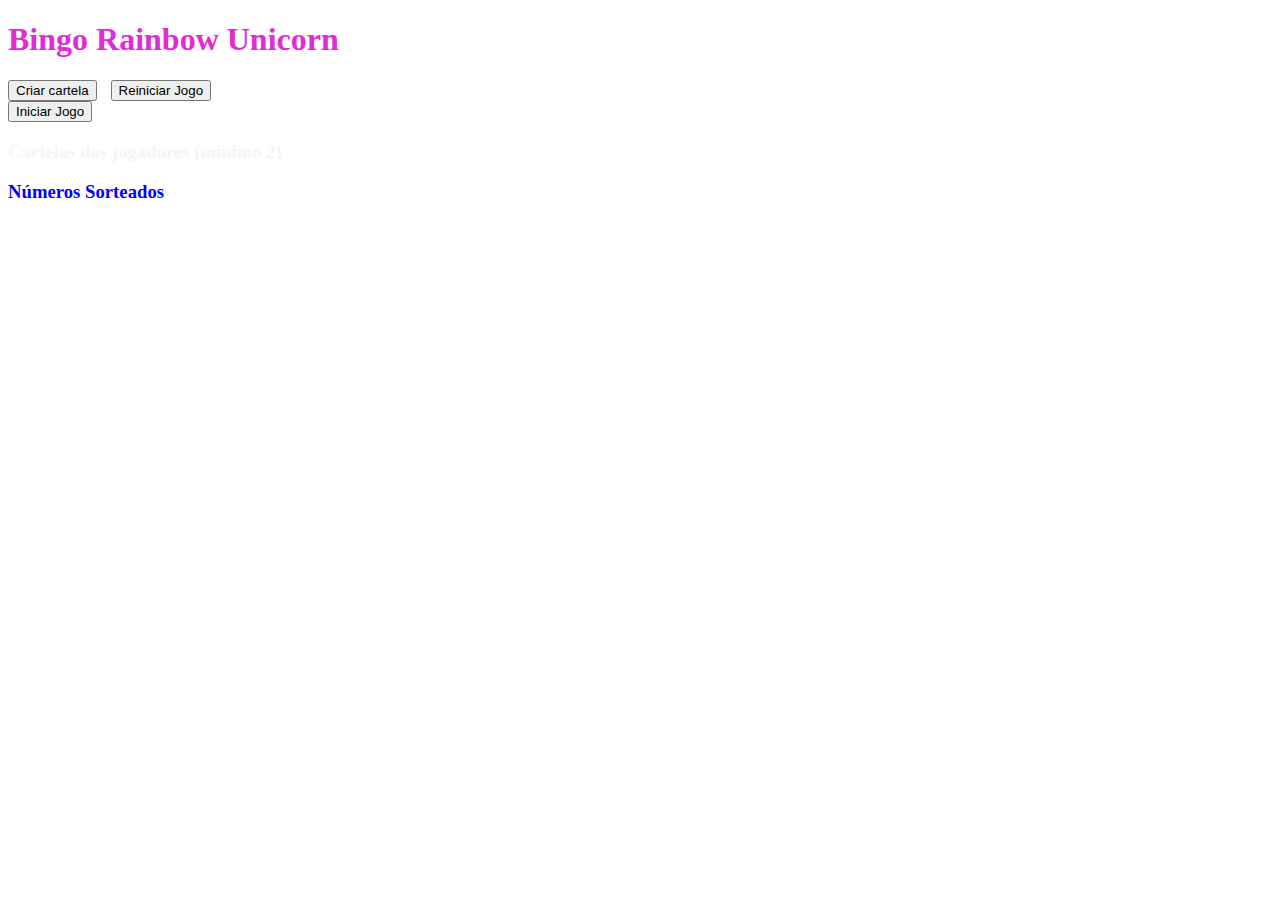
==== Bingo/index.html @ ee702159 "publicar" ====
<!DOCTYPE html>
<html lang="pt-br">
<head>
    
    <meta charset="UTF-8">
    <meta http-equiv="X-UA-Compatible" content="IE=edge">
    <meta name="viewport" content="width=device-width, initial-scale=1.0">

    <title>BinGo.o</title>
    <link rel="stylesheet" type="text/css" href="style2.css">
</head>
<body>
    <!-- Cabecalho do jogo -->
    <div class="game-header">
        <h1 style="color: rgb(226, 43, 214);">Bingo Rainbow Unicorn</h1>
    </div>
    <!-- Mostrar vencedor -->
    <div class="game-winner">
        <h2 id="vencedor"></h2>
    </div>
    <!-- Controles do jogo -->
    <div class="game-controls">
        <div class="card-control">
            <button id="botaoGerarCartela" onclick="gerarCartelaHTML()">Criar cartela</button>
            <button id="reset" style="margin-left: 10px;" onclick="reiniciarJogo()">Reiniciar Jogo</button>
            
        </div>
        <div class="drawn-numbers">
            <button id="botaoJogar" onclick="jogarBingo()">Iniciar Jogo</button>

        </div>
    </div>
    <!-- Header do jogo -->
    <div class="game-header">
        <!-- Header das cartelas -->
        <div class="card-area">
            <h3 style="color: rgb(245, 245, 245);">Cartelas dos jogadores (mínimo 2)</h3>
        </div>
        <!-- Header dos números sorteados -->
        <div class="draw-area">
            <h3 style="color: blue;">Números Sorteados</h3>
        </div>
    </div>
    <!-- Área do jogo -->
    <div class="game-area">
        <!-- Área das cartelas -->
        <div class="card-area2">
            <div id="bingo" style="margin-top: 5px;"></div>
        </div>
        <!-- Área dos números sorteados -->
        <div class="draw-area2" id="sorteados">
        </div>
    </div>
    <script src="script2.js"></script>
</body>
</html>
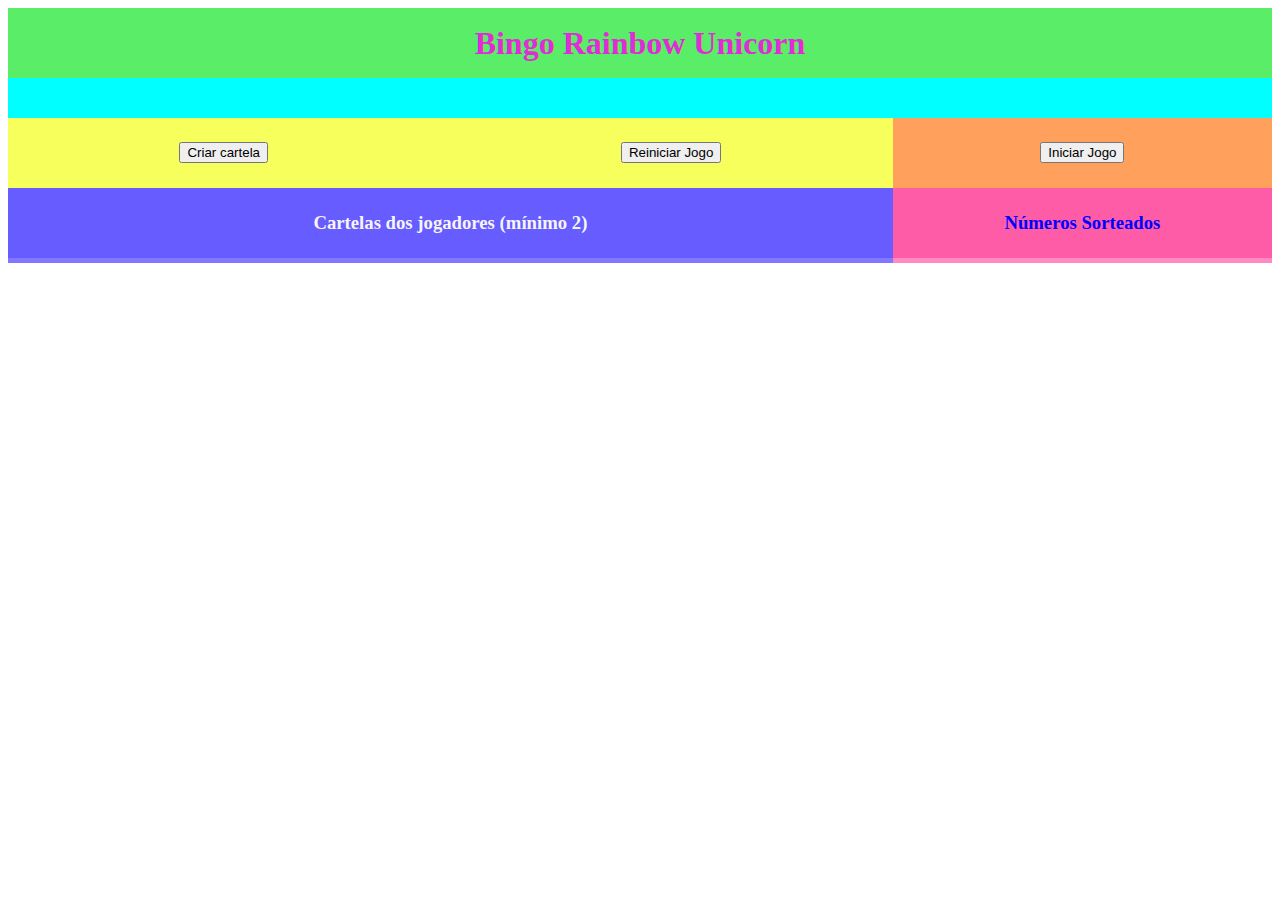
==== commit 2dd147a8: "publicar2" ====
--- a/Bingo/index.html
+++ b/Bingo/index.html
@@ -7,7 +7,7 @@
     <meta name="viewport" content="width=device-width, initial-scale=1.0">
 
     <title>BinGo.o</title>
-    <link rel="stylesheet" type="text/css" href="style2.css">
+    <link rel="stylesheet" type="text/css" href="style.css">
 </head>
 <body>
     <!-- Cabecalho do jogo -->
@@ -51,6 +51,6 @@
         <div class="draw-area2" id="sorteados">
         </div>
     </div>
-    <script src="script2.js"></script>
+    <script src="script.js"></script>
 </body>
 </html>--- a/Bingo/style.css
+++ b/Bingo/style.css
@@ -0,0 +1,141 @@
+/* Cabecalho do jogo */
+.game-header {
+    background-color: rgb(89, 237, 104);
+    width: 100%;
+    height: 70px;
+    display: flex;
+    align-items: center;
+    justify-content: center;
+}
+
+/* Vencedor do jogo */
+.game-winner {
+    color: rgb(157, 0, 147);
+    background-color: aqua;
+    display: flex;
+    width: 100%;
+    align-items: center;
+    justify-content: center;
+}
+
+/* Botões do jogo */
+.game-controls {
+    width: 100%;
+    height: 70px;
+    display: flex;
+    align-items: center;
+    justify-content: space-around;
+}
+
+/* Botões do jogo: Criar cartela/Reiniciar */
+.card-control {
+    flex: 0 0 70%;
+    background-color: rgb(247, 255, 92);
+    width: 100%;
+    height: 70px;
+    display: flex;
+    align-items: center;
+    justify-content: space-around;
+}
+
+/* Botões do jogo: Jogar */
+.drawn-numbers {
+    flex: 0 0 30%;
+    background-color: rgb(255, 160, 92);
+    width: 100%;
+    height: 70px;
+    display: flex;
+    align-items: center;
+    justify-content: space-around;
+}
+
+/* Área do jogo*/
+.game-area {
+    width: 100%;
+    display: flex;
+}
+
+/* Header do jogo: Cartela */
+.card-area {
+    flex: 0 0 70%;
+    background-color: rgb(103, 92, 255);
+    height: 70px;
+    display: grid;
+    align-items: center;
+    justify-content: space-around;
+}
+
+/* Área do jogo: Cartela */
+.card-area2 {
+    flex: 0 0 70%;
+    background-color: rgb(129, 120, 255);
+    width: 100%;
+    height: auto-fill;
+    display: flex; /* Using flexbox instead of grid */
+    flex-wrap: wrap; /* This will allow items to wrap to the next line if there's not enough space */
+    align-items: flex-start; /* Aligns items to the start of the container */
+    justify-content: flex-start; /* Justifies items to the start of the container */
+}
+
+/* Header do jogo: Numeros sorteados */
+.draw-area {
+    flex: 0 0 30%;
+    background-color: rgb(255, 92, 168);
+    width: 100%;
+    height: 70px;
+    display: inline-flex;
+    align-items: center;
+    justify-content: space-evenly;
+    flex-wrap: wrap;
+    float: left;
+}
+
+/* Área do jogo: Numeros sorteados */
+.draw-area2 {
+    flex: 0 0 30%;
+    background-color: rgb(255, 138, 193);
+    width: 100%;
+    height: auto;
+    display: inline-flex;
+    align-items: start;
+    flex-wrap: wrap-reverse;
+    float: inline-start;
+    position: relative;
+    justify-content: start;
+}
+
+.borda-tabela {
+    border: 1px solid black;
+    margin: 1px;
+}
+
+/* Table header & Table data */
+th, td {
+    text-align: center;
+    padding: 10px;
+    font-size: 15px;
+}
+
+.col-2 {
+    flex-basis: 15%;
+    max-width: 15%;
+}
+
+col-4 {
+    flex-basis: 25%;
+    max-width: 25%;
+}
+
+.sorteado{
+    display: flex;
+    align-items: start;
+    justify-content: center;
+    font-size: 25px;
+    width: 30px;
+    height: 30px;
+    color: blue;
+    background-color: pink;
+    border: 1px solid rgb(34, 20, 47);
+    border-radius: 28px;
+    margin: 5px;
+}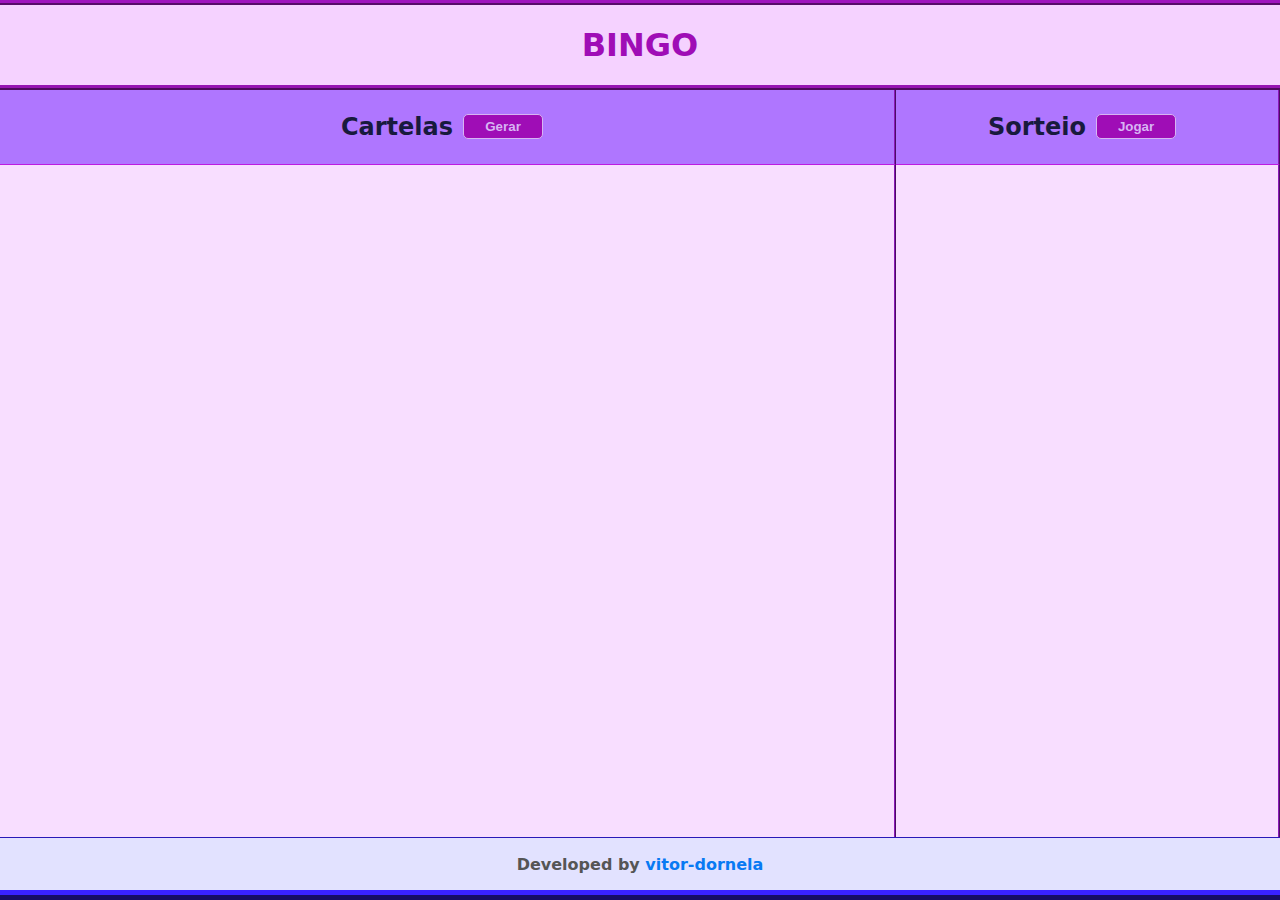
==== commit 6d17a6d2: "test front" ====
--- a/Bingo/index.html
+++ b/Bingo/index.html
@@ -1,56 +1,57 @@
 <!DOCTYPE html>
 <html lang="pt-br">
 <head>
-    
     <meta charset="UTF-8">
-    <meta http-equiv="X-UA-Compatible" content="IE=edge">
     <meta name="viewport" content="width=device-width, initial-scale=1.0">
-
-    <title>BinGo.o</title>
-    <link rel="stylesheet" type="text/css" href="style.css">
+    <title>Bingo.o</title>
+    <link rel="stylesheet" href="style.css">
 </head>
 <body>
-    <!-- Cabecalho do jogo -->
-    <div class="game-header">
-        <h1 style="color: rgb(226, 43, 214);">Bingo Rainbow Unicorn</h1>
-    </div>
-    <!-- Mostrar vencedor -->
-    <div class="game-winner">
-        <h2 id="vencedor"></h2>
-    </div>
-    <!-- Controles do jogo -->
-    <div class="game-controls">
-        <div class="card-control">
-            <button id="botaoGerarCartela" onclick="gerarCartelaHTML()">Criar cartela</button>
-            <button id="reset" style="margin-left: 10px;" onclick="reiniciarJogo()">Reiniciar Jogo</button>
+    <header id="main-header">
+        <section id="header-title">
+            <h1>BINGO</h1>
+        </section>
+        
+        <section id="winner-section" style="display: none;">
+            <div id="winner-content">
+                <button>Play Again</button>
+                <h2>Winner: <span id="winner-name"></span></h2>
+            </div>
+        </section>
+    </header>
+   
+
+    <main>
+        <section id="cards_area">
+            <div id="cards_header">
+                <h2>Cartelas</h2>
+                <button>Gerar</button>
+            </div>
             
-        </div>
-        <div class="drawn-numbers">
-            <button id="botaoJogar" onclick="jogarBingo()">Iniciar Jogo</button>
+            <div id="cards_body">
 
-        </div>
-    </div>
-    <!-- Header do jogo -->
-    <div class="game-header">
-        <!-- Header das cartelas -->
-        <div class="card-area">
-            <h3 style="color: rgb(245, 245, 245);">Cartelas dos jogadores (mínimo 2)</h3>
-        </div>
-        <!-- Header dos números sorteados -->
-        <div class="draw-area">
-            <h3 style="color: blue;">Números Sorteados</h3>
-        </div>
-    </div>
-    <!-- Área do jogo -->
-    <div class="game-area">
-        <!-- Área das cartelas -->
-        <div class="card-area2">
-            <div id="bingo" style="margin-top: 5px;"></div>
-        </div>
-        <!-- Área dos números sorteados -->
-        <div class="draw-area2" id="sorteados">
-        </div>
-    </div>
+            </div>
+
+        </section>
+
+        <section id="draw_area">
+            <div id="draw_header">
+                <h2>Sorteio</h2>
+                <button>Jogar</button>
+
+            </div>
+            <div id="draw_body">
+
+            </div>
+
+        </section>
+
+    </main>
+
+    <footer>
+        <h4>Developed by <a href="https://github.com/vitor-dornela" target="_blank">vitor-dornela</a></h4>
+    </footer>
+
     <script src="script.js"></script>
 </body>
 </html>--- a/Bingo/style.css
+++ b/Bingo/style.css
@@ -1,141 +1,134 @@
-/* Cabecalho do jogo */
-.game-header {
-    background-color: rgb(89, 237, 104);
-    width: 100%;
-    height: 70px;
-    display: flex;
-    align-items: center;
-    justify-content: center;
+* {
+    margin: 0;
+    padding: 0;
+    box-sizing: border-box;
 }
 
-/* Vencedor do jogo */
-.game-winner {
-    color: rgb(157, 0, 147);
-    background-color: aqua;
-    display: flex;
+/* Style for the header */
+header {
     width: 100%;
-    align-items: center;
-    justify-content: center;
+    height: 10vh;
+    background-color:rgb(245, 210, 255);
+    font-family: system-ui, -apple-system, BlinkMacSystemFont, 'Segoe UI', Roboto, Oxygen, Ubuntu, Cantarell, 'Open Sans', 'Helvetica Neue', sans-serif;
+    color: #9f0db6;
+
 }
 
-/* Botões do jogo */
-.game-controls {
-    width: 100%;
-    height: 70px;
+
+section#header-title {
+    height: 10vh;
     display: flex;
+    justify-content: center;
     align-items: center;
-    justify-content: space-around;
+    border-bottom: 5px ridge #9514b2;
+    border-top: 5px ridge #9f15be;
+
 }
 
-/* Botões do jogo: Criar cartela/Reiniciar */
-.card-control {
-    flex: 0 0 70%;
-    background-color: rgb(247, 255, 92);
-    width: 100%;
-    height: 70px;
+div#winner-content {
+    height: 10vh;
     display: flex;
+    justify-content: space-evenly;
     align-items: center;
-    justify-content: space-around;
+    flex-direction: row-reverse;
 }
 
-/* Botões do jogo: Jogar */
-.drawn-numbers {
-    flex: 0 0 30%;
-    background-color: rgb(255, 160, 92);
+
+
+
+/* Style for the main */
+main {
+    display: flex;
+    flex-direction: row;
+    height: 83vh;
     width: 100%;
-    height: 70px;
-    display: flex;
-    align-items: center;
-    justify-content: space-around;
+
 }
 
-/* Área do jogo*/
-.game-area {
-    width: 100%;
-    display: flex;
+section#cards_area {
+    width: 70%;
+    background-color: rgb(248, 222, 255);
 }
 
-/* Header do jogo: Cartela */
-.card-area {
-    flex: 0 0 70%;
-    background-color: rgb(103, 92, 255);
-    height: 70px;
-    display: grid;
-    align-items: center;
-    justify-content: space-around;
+section#draw_area {
+    width: 30%;
+    background-color: rgb(248, 222, 255);
 }
 
-/* Área do jogo: Cartela */
-.card-area2 {
-    flex: 0 0 70%;
-    background-color: rgb(129, 120, 255);
+div#cards_header, div#draw_header {
     width: 100%;
-    height: auto-fill;
-    display: flex; /* Using flexbox instead of grid */
-    flex-wrap: wrap; /* This will allow items to wrap to the next line if there's not enough space */
-    align-items: flex-start; /* Aligns items to the start of the container */
-    justify-content: flex-start; /* Justifies items to the start of the container */
+    height: 10%;
+    background-color: #af76ff;
+    display: flex;
+    justify-content: center;
+    align-items: center;
+    font-family: system-ui, -apple-system, BlinkMacSystemFont, 'Segoe UI', Roboto, Oxygen, Ubuntu, Cantarell, 'Open Sans', 'Helvetica Neue', sans-serif;
+    text-align: center;
+    color: #181a3d;
+    border-bottom: 1px solid #bd1be1;
+    border-right: 2px ridge #8b19b8;
+
+
 }
 
-/* Header do jogo: Numeros sorteados */
-.draw-area {
-    flex: 0 0 30%;
-    background-color: rgb(255, 92, 168);
+div#cards_body, div#draw_body {
     width: 100%;
-    height: 70px;
-    display: inline-flex;
+    height: 90%;
+    display: flex;
+    flex-wrap: wrap;
+    justify-content: center;
     align-items: center;
-    justify-content: space-evenly;
-    flex-wrap: wrap;
-    float: left;
+    border-right: 2px ridge #8b19b8;
+}
+    
+
+
+
+
+/* Style for the footer */
+
+footer {
+    position: fixed;
+    width: 100%;
+    height: 7vh;
+    bottom: 0px;
+    background-color: #e2e2ff;
+    display: flex;
+    justify-content: center;
+    align-items: center;
+    font-family: system-ui, -apple-system, BlinkMacSystemFont, 'Segoe UI', Roboto, Oxygen, Ubuntu, Cantarell, 'Open Sans', 'Helvetica Neue', sans-serif;
+    text-align: center;
+    color: #555;
+    border-top: 1px solid #2919b8;
+    border-bottom: 10px ridge #2919b8;
+}
+/* Style for the link */
+h4 a {
+    color: rgb(8, 122, 243); /* Set the link color, you can change this to your desired color */
+    text-decoration: none; /* Remove the underline */
+    }
+
+h4 a:hover {
+text-decoration: wavy underline; /* Add wavy underline on hover */
+color: #9f0db6;
+
 }
 
-/* Área do jogo: Numeros sorteados */
-.draw-area2 {
-    flex: 0 0 30%;
-    background-color: rgb(255, 138, 193);
-    width: 100%;
-    height: auto;
-    display: inline-flex;
-    align-items: start;
-    flex-wrap: wrap-reverse;
-    float: inline-start;
-    position: relative;
-    justify-content: start;
+/* Style for the button */
+button {
+    margin-left: 10px;
+    margin-right: 10px;
+    width: 80px;
+    height: 25px;
+    background-color: #9f0db6;
+    color: #d7b4f3;
+    border: solid 1px #d7b4f3;
+    border-radius: 5px;
+    font-weight: bold;
 }
 
-.borda-tabela {
-    border: 1px solid black;
-    margin: 1px;
-}
-
-/* Table header & Table data */
-th, td {
-    text-align: center;
-    padding: 10px;
-    font-size: 15px;
-}
-
-.col-2 {
-    flex-basis: 15%;
-    max-width: 15%;
-}
-
-col-4 {
-    flex-basis: 25%;
-    max-width: 25%;
-}
-
-.sorteado{
-    display: flex;
-    align-items: start;
-    justify-content: center;
-    font-size: 25px;
-    width: 30px;
-    height: 30px;
-    color: blue;
-    background-color: pink;
-    border: 1px solid rgb(34, 20, 47);
-    border-radius: 28px;
-    margin: 5px;
+/* Style for the button:hover */
+button:hover {
+    background-color: #bc85e9;
+    color: #9f0db6;
 }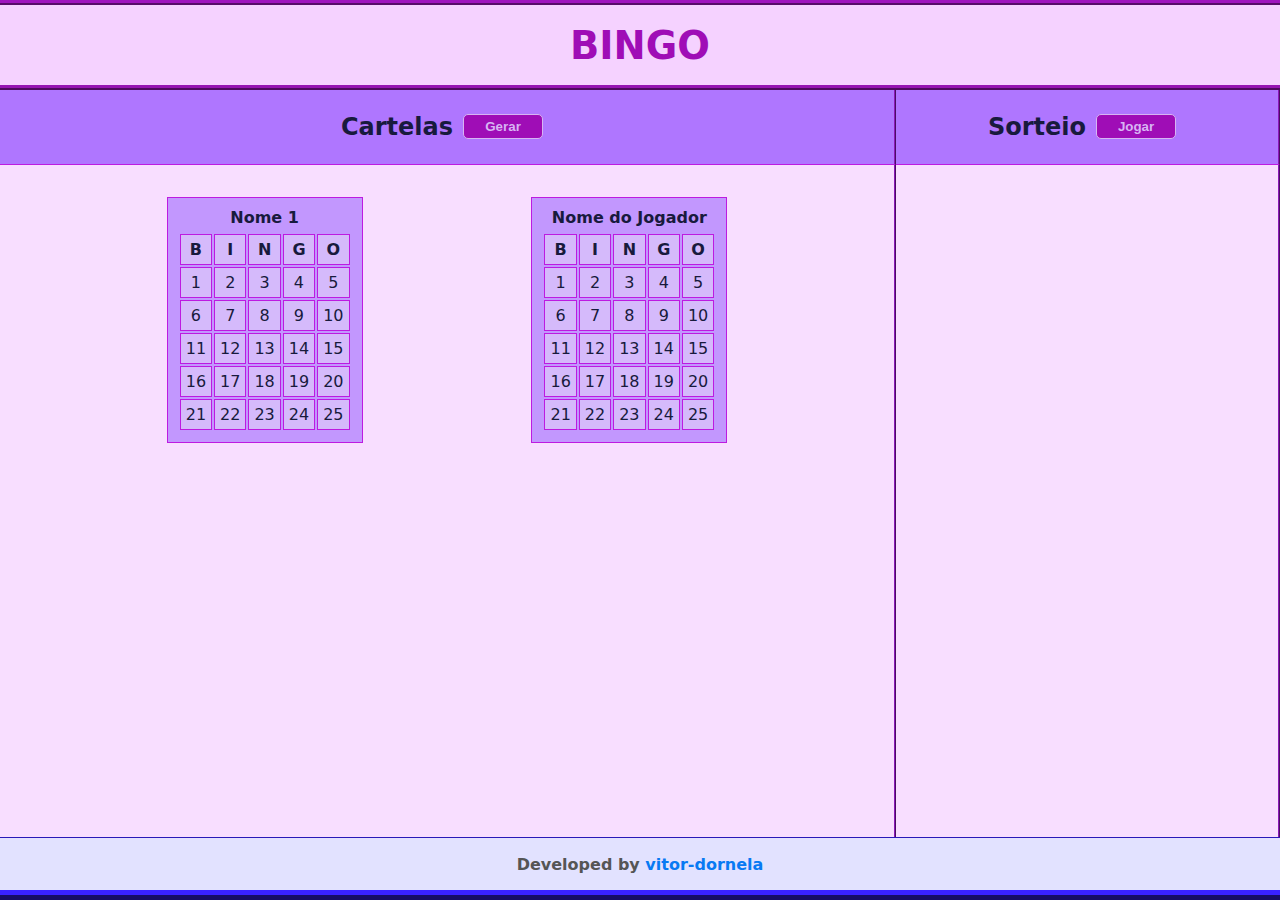
==== commit 6317e120: "fancy tables" ====
--- a/Bingo/index.html
+++ b/Bingo/index.html
@@ -29,7 +29,105 @@
             </div>
             
             <div id="cards_body">
-
+                <div id="cards">
+                    <h4>Nome 1</h4>
+                    <table>
+                        <thead>
+                            <th>B</th>
+                            <th>I</th>
+                            <th>N</th>
+                            <th>G</th>
+                            <th>O</th>
+                        </thead>
+                        <tbody>
+                            <tr>
+                                <td>1</td>
+                                <td>2</td>
+                                <td>3</td>
+                                <td>4</td>
+                                <td>5</td>
+                            </tr>
+                            <tr>
+                                <td>6</td>
+                                <td>7</td>
+                                <td>8</td>
+                                <td>9</td>
+                                <td>10</td>
+                            </tr>
+                            <tr>
+                                <td>11</td>
+                                <td>12</td>
+                                <td>13</td>
+                                <td>14</td>
+                                <td>15</td>
+                            </tr>
+                            <tr>
+                                <td>16</td>
+                                <td>17</td>
+                                <td>18</td>
+                                <td>19</td>
+                                <td>20</td>
+                            </tr>
+                            <tr>
+                                <td>21</td>
+                                <td>22</td>
+                                <td>23</td>
+                                <td>24</td>
+                                <td>25</td>
+                            </tr>
+                        </tbody>
+                    </table>
+                </div>
+                <div id="cards">
+                    <h4>Nome do Jogador</h4>
+                    <table>
+                        <thead>
+                            <th>B</th>
+                            <th>I</th>
+                            <th>N</th>
+                            <th>G</th>
+                            <th>O</th>
+                        </thead>
+                        <tbody>
+                            <tr>
+                                <td>1</td>
+                                <td>2</td>
+                                <td>3</td>
+                                <td>4</td>
+                                <td>5</td>
+                            </tr>
+                            <tr>
+                                <td>6</td>
+                                <td>7</td>
+                                <td>8</td>
+                                <td>9</td>
+                                <td>10</td>
+                            </tr>
+                            <tr>
+                                <td>11</td>
+                                <td>12</td>
+                                <td>13</td>
+                                <td>14</td>
+                                <td>15</td>
+                            </tr>
+                            <tr>
+                                <td>16</td>
+                                <td>17</td>
+                                <td>18</td>
+                                <td>19</td>
+                                <td>20</td>
+                            </tr>
+                            <tr>
+                                <td>21</td>
+                                <td>22</td>
+                                <td>23</td>
+                                <td>24</td>
+                                <td>25</td>
+                            </tr>
+                        </tbody>
+                    </table>
+                </div>
+                
             </div>
 
         </section>
--- a/Bingo/style.css
+++ b/Bingo/style.css
@@ -10,6 +10,7 @@
     height: 10vh;
     background-color:rgb(245, 210, 255);
     font-family: system-ui, -apple-system, BlinkMacSystemFont, 'Segoe UI', Roboto, Oxygen, Ubuntu, Cantarell, 'Open Sans', 'Helvetica Neue', sans-serif;
+    font-size: larger;
     color: #9f0db6;
 
 }
@@ -31,6 +32,10 @@
     justify-content: space-evenly;
     align-items: center;
     flex-direction: row-reverse;
+    border-bottom: 5px ridge #0ae4e4;
+    border-top: 5px ridge #0ae4e4;
+    color: #0ae4e4;
+    background-color: #6d15e9;
 }
 
 
@@ -75,14 +80,45 @@
     width: 100%;
     height: 90%;
     display: flex;
-    flex-wrap: wrap;
-    justify-content: center;
-    align-items: center;
+    align-items: flex-start;
+    justify-content: space-evenly;
+    padding: 15px;
     border-right: 2px ridge #8b19b8;
 }
     
+div#cards {
+    display: flex;
+    flex-direction: column;
+    width: auto;
+    height: auto;
+    background-color: #c297fe;
+    justify-content: space-evenly;
+    align-items: center;
+    text-align: center;
+    margin: 2% 2% 20px;
+    color: #181a3d;
+    border: 1px solid #bd1be1;
+    padding: 10px;
+    font: 1em system-ui, -apple-system, BlinkMacSystemFont, 'Segoe UI', Roboto, Oxygen, Ubuntu, Cantarell, 'Open Sans', 'Helvetica Neue', sans-serif;
+
+}
+div#cards h4 {
+    margin-bottom: 5px; /* Add margin-bottom to create space between the player name and table */
+}
 
 
+/* Style for the table */
+table {
+    border-collapse: separate;
+    border-spacing: 2px;
+    width: 100%;
+}
+th, td {
+    border: 1px solid #bd1be1;
+    padding: 5px;
+    background-color: #d5bafb;
+    color: #181a3d;
+}
 
 
 /* Style for the footer */
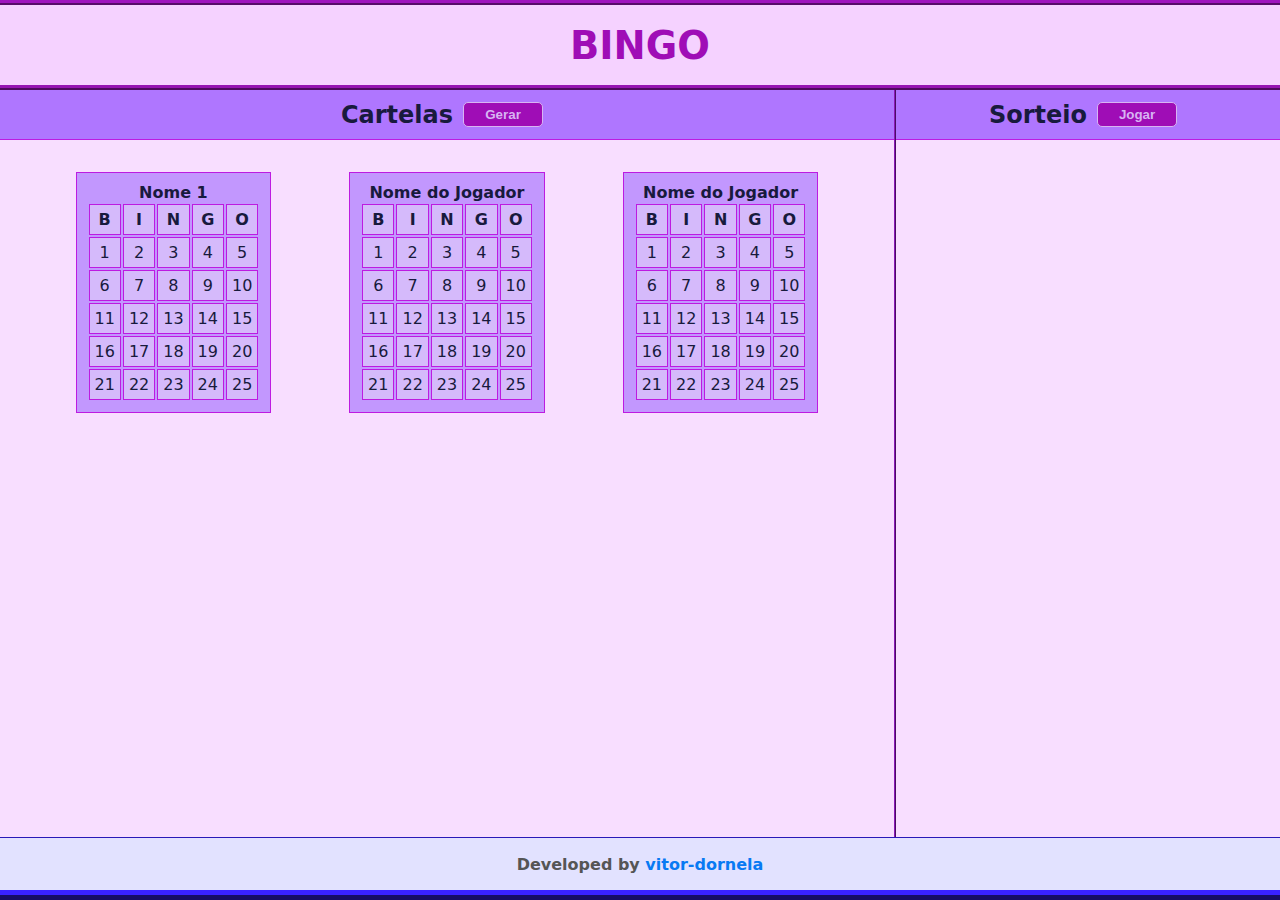
==== commit 1774fecb: "cards ready and responsive" ====
--- a/Bingo/index.html
+++ b/Bingo/index.html
@@ -29,7 +29,7 @@
             </div>
             
             <div id="cards_body">
-                <div id="cards">
+                <div class="cards">
                     <h4>Nome 1</h4>
                     <table>
                         <thead>
@@ -78,7 +78,7 @@
                         </tbody>
                     </table>
                 </div>
-                <div id="cards">
+                <div class="cards">
                     <h4>Nome do Jogador</h4>
                     <table>
                         <thead>
@@ -127,6 +127,55 @@
                         </tbody>
                     </table>
                 </div>
+                <div class="cards">
+                    <h4>Nome do Jogador</h4>
+                    <table>
+                        <thead>
+                            <th>B</th>
+                            <th>I</th>
+                            <th>N</th>
+                            <th>G</th>
+                            <th>O</th>
+                        </thead>
+                        <tbody>
+                            <tr>
+                                <td>1</td>
+                                <td>2</td>
+                                <td>3</td>
+                                <td>4</td>
+                                <td>5</td>
+                            </tr>
+                            <tr>
+                                <td>6</td>
+                                <td>7</td>
+                                <td>8</td>
+                                <td>9</td>
+                                <td>10</td>
+                            </tr>
+                            <tr>
+                                <td>11</td>
+                                <td>12</td>
+                                <td>13</td>
+                                <td>14</td>
+                                <td>15</td>
+                            </tr>
+                            <tr>
+                                <td>16</td>
+                                <td>17</td>
+                                <td>18</td>
+                                <td>19</td>
+                                <td>20</td>
+                            </tr>
+                            <tr>
+                                <td>21</td>
+                                <td>22</td>
+                                <td>23</td>
+                                <td>24</td>
+                                <td>25</td>
+                            </tr>
+                        </tbody>
+                    </table>
+                </div>
                 
             </div>
 
--- a/Bingo/style.css
+++ b/Bingo/style.css
@@ -6,6 +6,10 @@
 
 /* Style for the header */
 header {
+
+    position: fixed;
+    z-index: 100;
+    top: 0px;
     width: 100%;
     height: 10vh;
     background-color:rgb(245, 210, 255);
@@ -45,14 +49,16 @@
 main {
     display: flex;
     flex-direction: row;
-    height: 83vh;
+    min-height: 100vh;
     width: 100%;
+    position: relative;
 
 }
 
 section#cards_area {
     width: 70%;
     background-color: rgb(248, 222, 255);
+    border-right: 2px ridge #8b19b8;
 }
 
 section#draw_area {
@@ -61,8 +67,12 @@
 }
 
 div#cards_header, div#draw_header {
-    width: 100%;
-    height: 10%;
+
+    position: sticky;
+    top: 10vh;
+    left: 0;
+    right: 0;
+    height: 50px;
     background-color: #af76ff;
     display: flex;
     justify-content: center;
@@ -71,31 +81,30 @@
     text-align: center;
     color: #181a3d;
     border-bottom: 1px solid #bd1be1;
-    border-right: 2px ridge #8b19b8;
+    
 
 
 }
 
 div#cards_body, div#draw_body {
     width: 100%;
-    height: 90%;
+    margin-top: 10vh;
+    margin-bottom: 5vh;
     display: flex;
+    flex-wrap: wrap;
     align-items: flex-start;
     justify-content: space-evenly;
     padding: 15px;
-    border-right: 2px ridge #8b19b8;
+    
 }
     
-div#cards {
+div.cards {
     display: flex;
     flex-direction: column;
-    width: auto;
-    height: auto;
     background-color: #c297fe;
     justify-content: space-evenly;
     align-items: center;
-    text-align: center;
-    margin: 2% 2% 20px;
+    margin: 2% 2% 2%;
     color: #181a3d;
     border: 1px solid #bd1be1;
     padding: 10px;
@@ -118,6 +127,9 @@
     padding: 5px;
     background-color: #d5bafb;
     color: #181a3d;
+    text-align: center;
+    width: auto;
+    height: auto;
 }
 
 
@@ -125,9 +137,9 @@
 
 footer {
     position: fixed;
+    bottom: 0px;
     width: 100%;
     height: 7vh;
-    bottom: 0px;
     background-color: #e2e2ff;
     display: flex;
     justify-content: center;
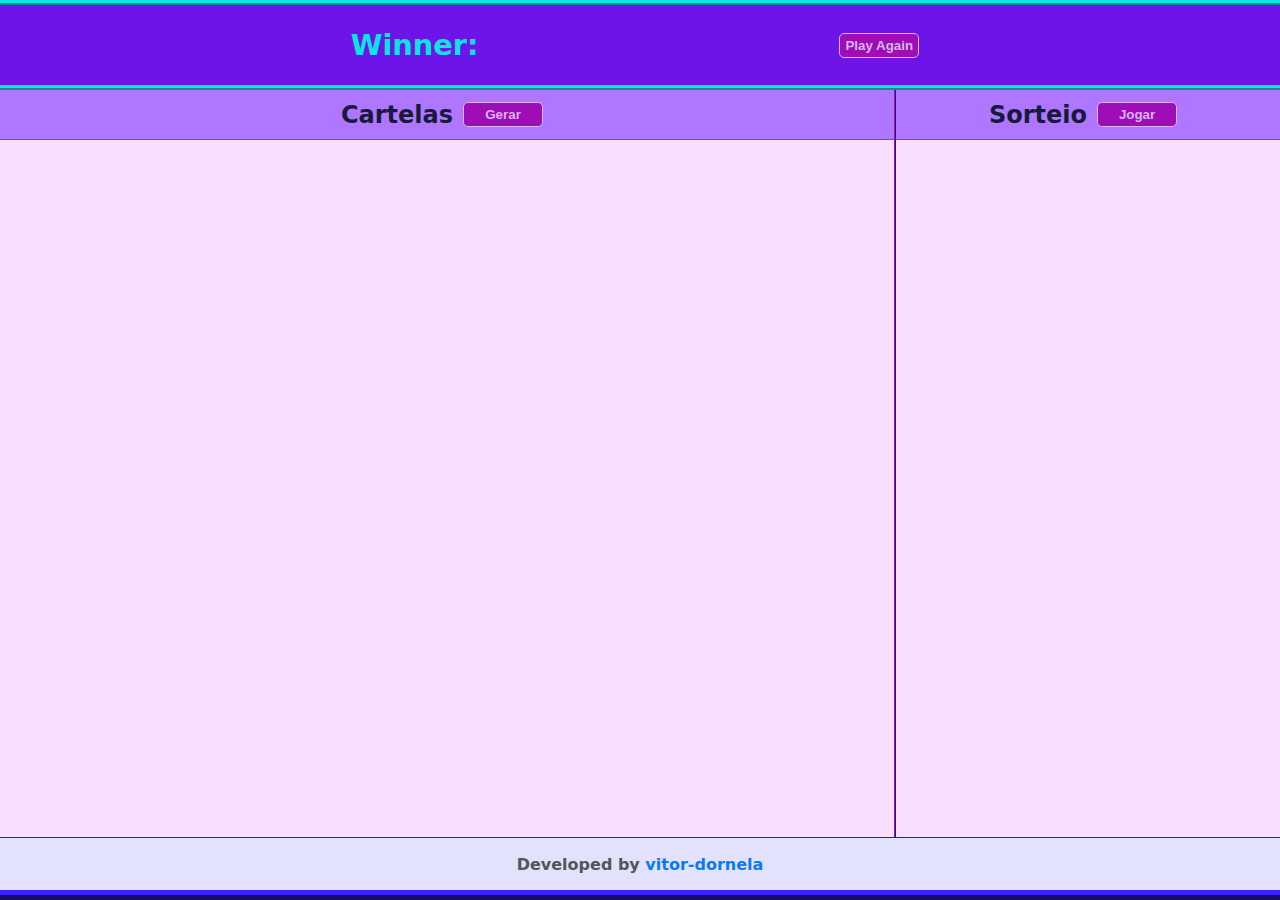
==== commit d7babb3f: "cards working" ====
--- a/Bingo/index.html
+++ b/Bingo/index.html
@@ -25,157 +25,10 @@
         <section id="cards_area">
             <div id="cards_header">
                 <h2>Cartelas</h2>
-                <button>Gerar</button>
+                <button onclick="subscribePlayer()">Gerar</button>
             </div>
             
             <div id="cards_body">
-                <div class="cards">
-                    <h4>Nome 1</h4>
-                    <table>
-                        <thead>
-                            <th>B</th>
-                            <th>I</th>
-                            <th>N</th>
-                            <th>G</th>
-                            <th>O</th>
-                        </thead>
-                        <tbody>
-                            <tr>
-                                <td>1</td>
-                                <td>2</td>
-                                <td>3</td>
-                                <td>4</td>
-                                <td>5</td>
-                            </tr>
-                            <tr>
-                                <td>6</td>
-                                <td>7</td>
-                                <td>8</td>
-                                <td>9</td>
-                                <td>10</td>
-                            </tr>
-                            <tr>
-                                <td>11</td>
-                                <td>12</td>
-                                <td>13</td>
-                                <td>14</td>
-                                <td>15</td>
-                            </tr>
-                            <tr>
-                                <td>16</td>
-                                <td>17</td>
-                                <td>18</td>
-                                <td>19</td>
-                                <td>20</td>
-                            </tr>
-                            <tr>
-                                <td>21</td>
-                                <td>22</td>
-                                <td>23</td>
-                                <td>24</td>
-                                <td>25</td>
-                            </tr>
-                        </tbody>
-                    </table>
-                </div>
-                <div class="cards">
-                    <h4>Nome do Jogador</h4>
-                    <table>
-                        <thead>
-                            <th>B</th>
-                            <th>I</th>
-                            <th>N</th>
-                            <th>G</th>
-                            <th>O</th>
-                        </thead>
-                        <tbody>
-                            <tr>
-                                <td>1</td>
-                                <td>2</td>
-                                <td>3</td>
-                                <td>4</td>
-                                <td>5</td>
-                            </tr>
-                            <tr>
-                                <td>6</td>
-                                <td>7</td>
-                                <td>8</td>
-                                <td>9</td>
-                                <td>10</td>
-                            </tr>
-                            <tr>
-                                <td>11</td>
-                                <td>12</td>
-                                <td>13</td>
-                                <td>14</td>
-                                <td>15</td>
-                            </tr>
-                            <tr>
-                                <td>16</td>
-                                <td>17</td>
-                                <td>18</td>
-                                <td>19</td>
-                                <td>20</td>
-                            </tr>
-                            <tr>
-                                <td>21</td>
-                                <td>22</td>
-                                <td>23</td>
-                                <td>24</td>
-                                <td>25</td>
-                            </tr>
-                        </tbody>
-                    </table>
-                </div>
-                <div class="cards">
-                    <h4>Nome do Jogador</h4>
-                    <table>
-                        <thead>
-                            <th>B</th>
-                            <th>I</th>
-                            <th>N</th>
-                            <th>G</th>
-                            <th>O</th>
-                        </thead>
-                        <tbody>
-                            <tr>
-                                <td>1</td>
-                                <td>2</td>
-                                <td>3</td>
-                                <td>4</td>
-                                <td>5</td>
-                            </tr>
-                            <tr>
-                                <td>6</td>
-                                <td>7</td>
-                                <td>8</td>
-                                <td>9</td>
-                                <td>10</td>
-                            </tr>
-                            <tr>
-                                <td>11</td>
-                                <td>12</td>
-                                <td>13</td>
-                                <td>14</td>
-                                <td>15</td>
-                            </tr>
-                            <tr>
-                                <td>16</td>
-                                <td>17</td>
-                                <td>18</td>
-                                <td>19</td>
-                                <td>20</td>
-                            </tr>
-                            <tr>
-                                <td>21</td>
-                                <td>22</td>
-                                <td>23</td>
-                                <td>24</td>
-                                <td>25</td>
-                            </tr>
-                        </tbody>
-                    </table>
-                </div>
                 
             </div>
 
--- a/Bingo/style.css
+++ b/Bingo/style.css
@@ -111,25 +111,25 @@
     font: 1em system-ui, -apple-system, BlinkMacSystemFont, 'Segoe UI', Roboto, Oxygen, Ubuntu, Cantarell, 'Open Sans', 'Helvetica Neue', sans-serif;
 
 }
-div#cards h4 {
-    margin-bottom: 5px; /* Add margin-bottom to create space between the player name and table */
+div.cards h4 {
+    margin-bottom: 7px; /* Add margin-bottom to create space between the player name and table */
 }
 
 
 /* Style for the table */
 table {
     border-collapse: separate;
-    border-spacing: 2px;
-    width: 100%;
+    border-spacing: 0.2rem;
+    width: 30vh;
 }
 th, td {
-    border: 1px solid #bd1be1;
-    padding: 5px;
+    border: 0.06rem solid #bd1be1;
+    padding: 0.5rem;
     background-color: #d5bafb;
     color: #181a3d;
     text-align: center;
-    width: auto;
-    height: auto;
+    width: 2rem;
+    height: 2rem;
 }
 
 
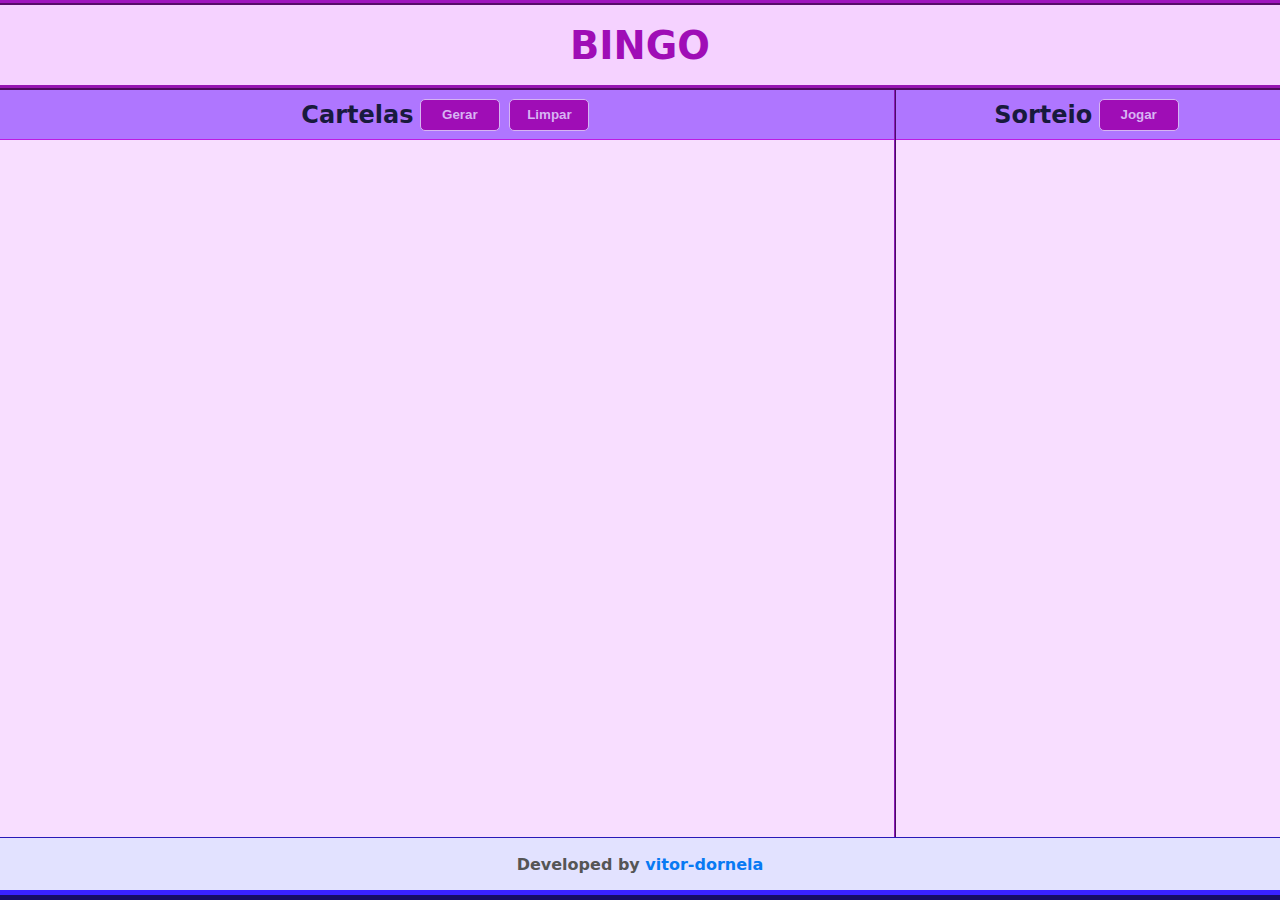
==== commit 54e339fa: "v1 oficial" ====
--- a/Bingo/index.html
+++ b/Bingo/index.html
@@ -14,8 +14,8 @@
         
         <section id="winner-section" style="display: none;">
             <div id="winner-content">
-                <button>Play Again</button>
-                <h2>Winner: <span id="winner-name"></span></h2>
+                <button onclick="restart()">Reiniciar</button>
+                <h2> <span id="winner-name"></span></h2>
             </div>
         </section>
     </header>
@@ -26,6 +26,7 @@
             <div id="cards_header">
                 <h2>Cartelas</h2>
                 <button onclick="subscribePlayer()">Gerar</button>
+                <button onclick="restart()">Limpar</button>
             </div>
             
             <div id="cards_body">
@@ -37,10 +38,11 @@
         <section id="draw_area">
             <div id="draw_header">
                 <h2>Sorteio</h2>
-                <button>Jogar</button>
+                <button onclick="play()">Jogar</button>
 
             </div>
             <div id="draw_body">
+
 
             </div>
 
--- a/Bingo/style.css
+++ b/Bingo/style.css
@@ -33,7 +33,7 @@
 div#winner-content {
     height: 10vh;
     display: flex;
-    justify-content: space-evenly;
+    justify-content: center;
     align-items: center;
     flex-direction: row-reverse;
     border-bottom: 5px ridge #0ae4e4;
@@ -97,6 +97,31 @@
     padding: 15px;
     
 }
+
+/* Drawn balls */
+div#draw_body span {
+    background-color: #be8fff;
+    color: #5d02db;
+    width: 2rem;
+    height: 2rem;
+    text-align: center;
+    justify-content: center;
+    align-items: center;
+    display: flex;
+    border-radius: 50%;
+    font-size: 1.2rem;
+    margin: 0.2rem;
+    border: 0.1rem solid #6d15e9;
+
+}
+
+.colorDrawnNumber {
+    background-color: #6d15e9;
+    color: #26e9e9;
+    font-weight: 600;
+}
+
+
     
 div.cards {
     display: flex;
@@ -133,6 +158,7 @@
 }
 
 
+
 /* Style for the footer */
 
 footer {
@@ -164,10 +190,10 @@
 
 /* Style for the button */
 button {
-    margin-left: 10px;
-    margin-right: 10px;
-    width: 80px;
-    height: 25px;
+    margin-left: 0.4rem;
+    margin-right: 0.2rem;
+    width: 5rem;
+    height: 2rem;
     background-color: #9f0db6;
     color: #d7b4f3;
     border: solid 1px #d7b4f3;
